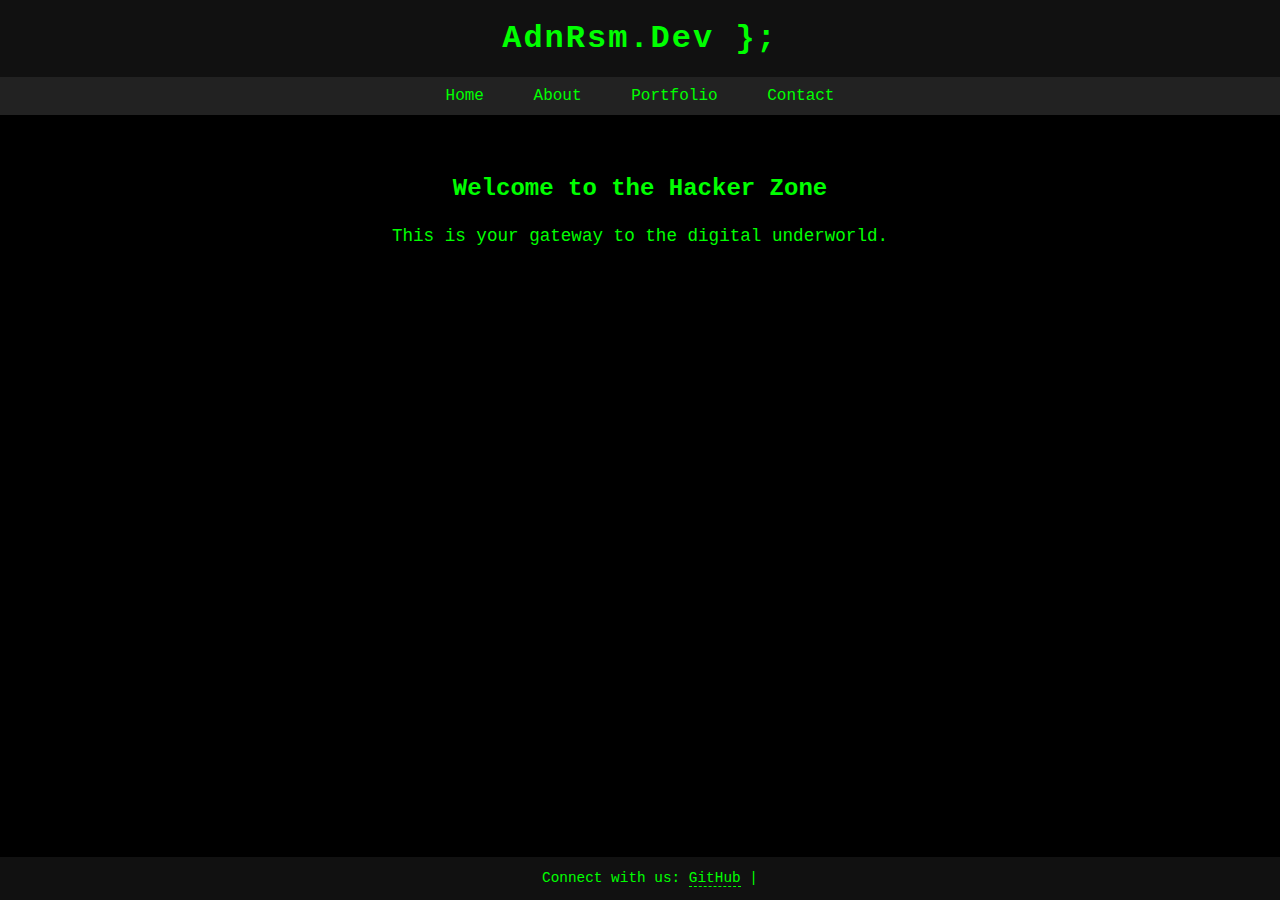
==== index.html @ f4f5262b "my website files" ====
<!DOCTYPE html>
<html lang="en">
<head>
    <meta charset="UTF-8">
    <meta name="viewport" content="width=device-width, initial-scale=1.0">
	<title>AdnRsm.Dev };</title>
	<meta name="description" content="" />
	<link rel="stylesheet" type="text/css" href="style.css" />
	<link rel="icon" href="favicon.png">
    <title>AdnRsm.Dev };</title>
</head>
<body>

    <header>
        <h1>AdnRsm.Dev };</h1>
    </header>

    <nav>
        <a href="#home">Home</a>
        <a href="about.html">About</a>
        <a href="#portfolio">Portfolio</a>
        <a href="#contact">Contact</a>
    </nav>

    <section id="intro">
        <h2>Welcome to the Hacker Zone</h2>
        <p>This is your gateway to the digital underworld.</p>
    </section>

    <footer>
        <p class="footer-text">Connect with us: 
            <a href="https://github.com/userado" target="_blank" class="footer-link">GitHub</a> |
        </p>
    </footer>

</body>
</html>
---- style.css ----
body {
            background-color: #000;
            color: #0F0;
            font-family: 'Courier New', Courier, monospace;
            margin: 0;
            padding: 0;
            text-align: center;
        }

        header {
            padding: 20px;
            background-color: #111;
        }

        h1 {
            font-size: 2em;
            margin: 0;
            letter-spacing: 2px;
        }

        nav {
            background-color: #222;
            padding: 10px;
            text-align: center;
        }

        nav a {
            color: #0F0;
            text-decoration: none;
            padding: 10px;
            margin: 0 10px;
            border-radius: 5px;
            transition: background-color 0.3s;
        }

        nav a:hover {
            background-color: #0F0;
            color: #000;
        }

        section {
            padding: 40px;
        }

        p {
            font-size: 1.1em;
            line-height: 1.6;
        }

        footer {
            padding: 10px;
            position: fixed;
            bottom: 0;
            width: 100%;
            background-color: #111;
        }

        p.footer-text {
            margin: 0;
            font-size: 0.9em;
        }

        a.footer-link {
            color: #0F0;
            text-decoration: none;
            border-bottom: 1px dashed #0F0;
            transition: border-bottom 0.3s;
        }

        a.footer-link:hover {
            border-bottom: 1px solid #0F0;
        }
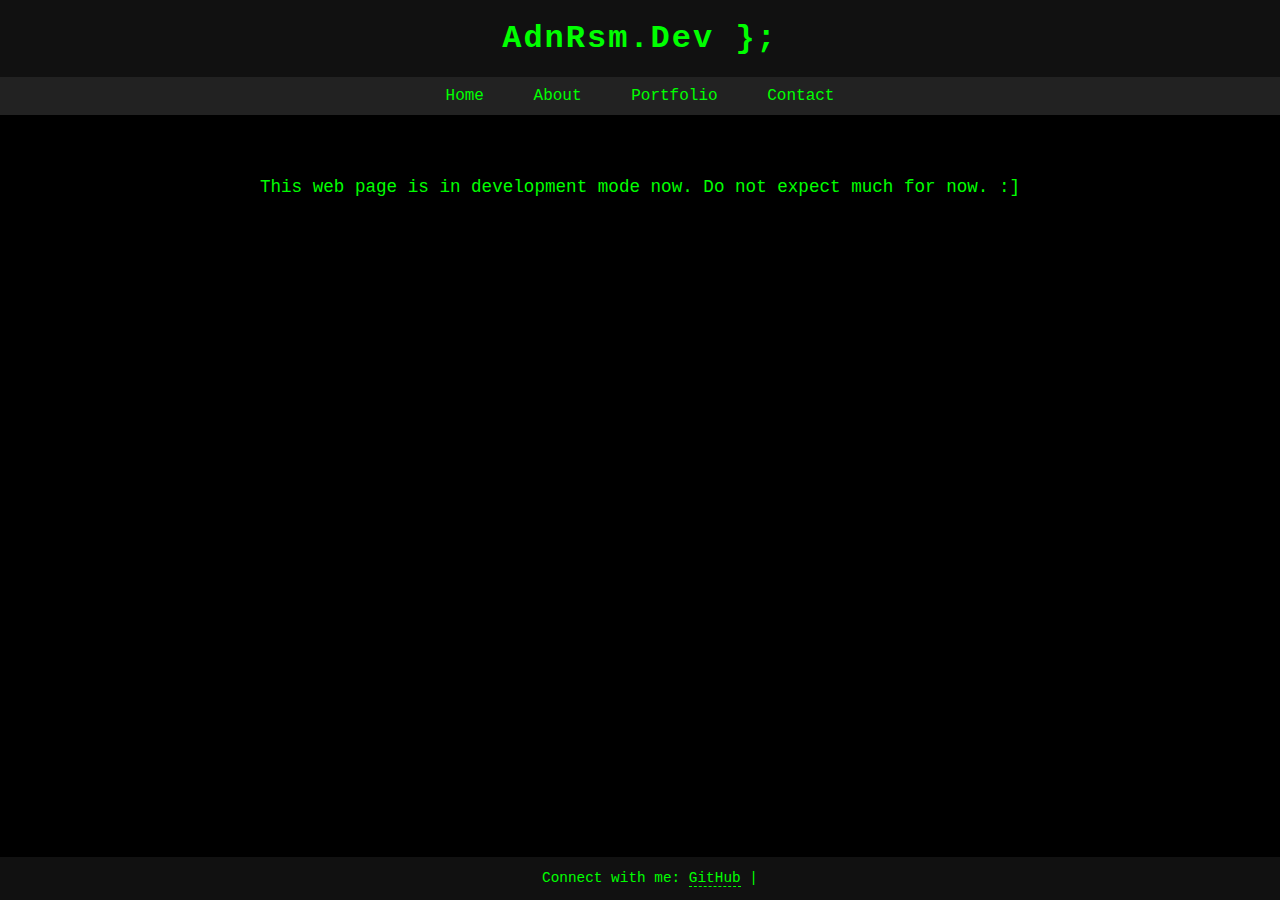
==== commit a8d79536: "making some changes on code" ====
--- a/index.html
+++ b/index.html
@@ -16,19 +16,18 @@
     </header>
 
     <nav>
-        <a href="#home">Home</a>
+        <a href="index.html">Home</a>
         <a href="about.html">About</a>
-        <a href="#portfolio">Portfolio</a>
-        <a href="#contact">Contact</a>
+        <a href="portfolio.html">Portfolio</a>
+        <a href="contact.html">Contact</a>
     </nav>
 
     <section id="intro">
-        <h2>Welcome to the Hacker Zone</h2>
-        <p>This is your gateway to the digital underworld.</p>
+        <p>This web page is in development mode now. Do not expect much for now. :]</p>
     </section>
 
     <footer>
-        <p class="footer-text">Connect with us: 
+        <p class="footer-text">Connect with me: 
             <a href="https://github.com/userado" target="_blank" class="footer-link">GitHub</a> |
         </p>
     </footer>
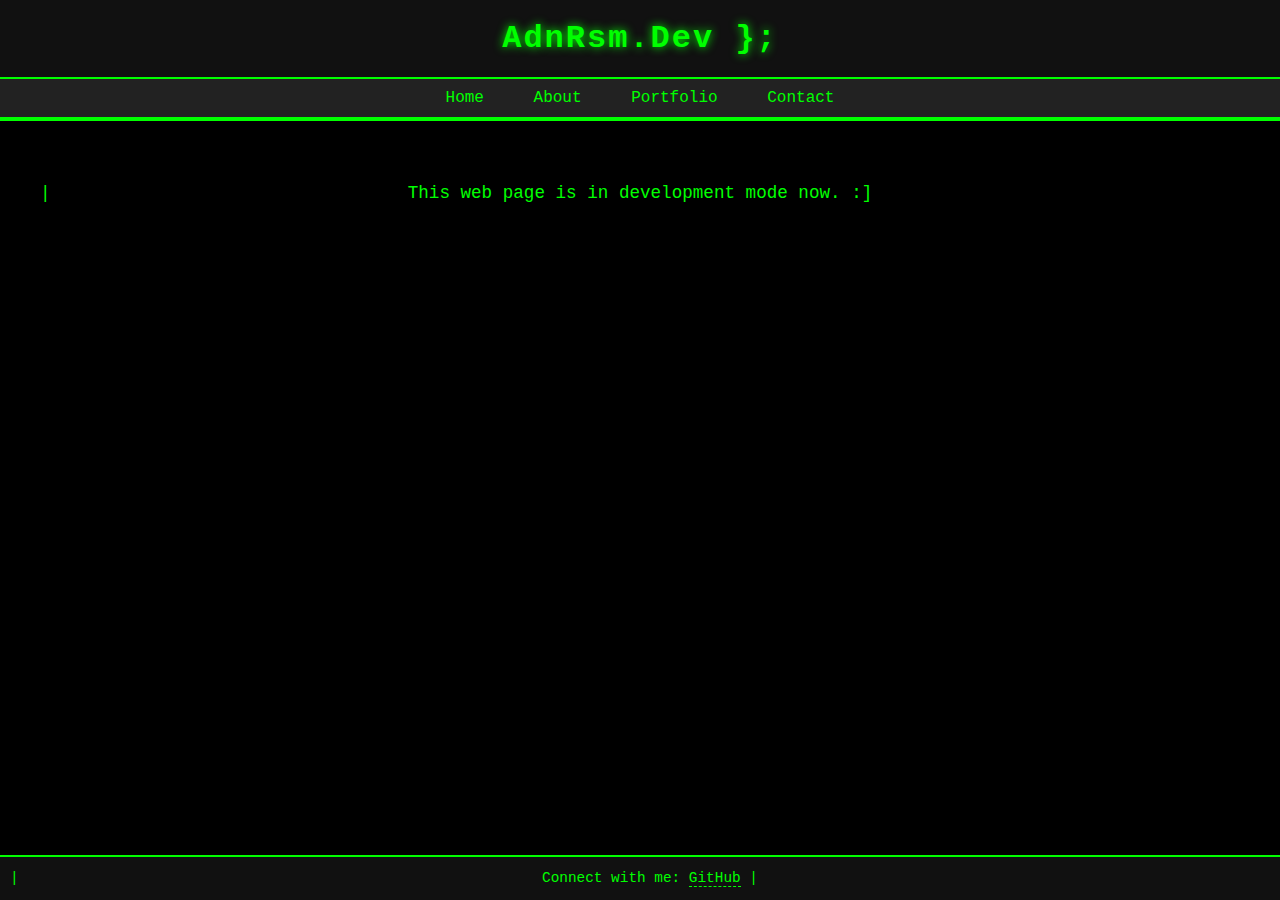
==== commit 84ae25ae: "Design changes" ====
--- a/index.html
+++ b/index.html
@@ -3,7 +3,7 @@
 <head>
     <meta charset="UTF-8">
     <meta name="viewport" content="width=device-width, initial-scale=1.0">
-	<title>AdnRsm.Dev };</title>
+	<title>Adnan Rasim Website };</title>
 	<meta name="description" content="" />
 	<link rel="stylesheet" type="text/css" href="style.css" />
 	<link rel="icon" href="favicon.png">
@@ -23,7 +23,7 @@
     </nav>
 
     <section id="intro">
-        <p>This web page is in development mode now. Do not expect much for now. :]</p>
+        <p>This web page is in development mode now. :]</p>
     </section>
 
     <footer>
--- a/style.css
+++ b/style.css
@@ -1,72 +1,94 @@
-	body {
-            background-color: #000;
-            color: #0F0;
-            font-family: 'Courier New', Courier, monospace;
-            margin: 0;
-            padding: 0;
-            text-align: center;
-        }
+body {
+    background-color: #000;
+    color: #0F0;
+    font-family: 'Courier New', Courier, monospace;
+    margin: 0;
+    padding: 0;
+    text-align: center;
+}
 
-        header {
-            padding: 20px;
-            background-color: #111;
-        }
+header {
+    padding: 20px;
+    background-color: #111;
+    border-bottom: 2px solid #0F0;
+}
 
-        h1 {
-            font-size: 2em;
-            margin: 0;
-            letter-spacing: 2px;
-        }
+h1, h2, h3 {
+    font-size: 2em;
+    margin: 0;
+    letter-spacing: 2px;
+    text-shadow: 0 0 10px #0F0;
+}
 
-        nav {
-            background-color: #222;
-            padding: 10px;
-            text-align: center;
-        }
+nav {
+    background-color: #222;
+    padding: 10px;
+    text-align: center;
+    border-bottom: 2px solid #0F0;
+}
 
-        nav a {
-            color: #0F0;
-            text-decoration: none;
-            padding: 10px;
-            margin: 0 10px;
-            border-radius: 5px;
-            transition: background-color 0.3s;
-        }
+nav a {
+    color: #0F0;
+    text-decoration: none;
+    padding: 10px;
+    margin: 0 10px;
+    border-radius: 5px;
+    transition: background-color 0.3s, color 0.3s;
+}
 
-        nav a:hover {
-            background-color: #0F0;
-            color: #000;
-        }
+nav a:hover {
+    background-color: #0F0;
+    color: #000;
+}
 
-        section {
-            padding: 40px;
-        }
+section {
+    padding: 40px;
+    border-top: 2px solid #0F0;
+}
 
-        p {
-            font-size: 1.1em;
-            line-height: 1.6;
-        }
+p {
+    font-size: 1.1em;
+    line-height: 1.6;
+    position: relative;
+}
 
-        footer {
-            padding: 10px;
-            position: fixed;
-            bottom: 0;
-            width: 100%;
-            background-color: #111;
-        }
+p::before {
+    content: '|';
+    position: absolute;
+    left: 0;
+    animation: blink 1s step-end infinite;
+}
 
-        p.footer-text {
-            margin: 0;
-            font-size: 0.9em;
-        }
+@keyframes blink {
+    from, to {
+        opacity: 1;
+    }
+    50% {
+        opacity: 0;
+    }
+}
 
-        a.footer-link {
-            color: #0F0;
-            text-decoration: none;
-            border-bottom: 1px dashed #0F0;
-            transition: border-bottom 0.3s;
-        }
+footer {
+    padding: 10px;
+    position: fixed;
+    bottom: 0;
+    width: 100%;
+    background-color: #111;
+    border-top: 2px solid #0F0;
+}
 
-        a.footer-link:hover {
-            border-bottom: 1px solid #0F0;
-        }
+p.footer-text {
+    margin: 0;
+    font-size: 0.9em;
+}
+
+a.footer-link {
+    color: #0F0;
+    text-decoration: none;
+    border-bottom: 1px dashed #0F0;
+    transition: border-bottom 0.3s;
+}
+
+a.footer-link:hover {
+    border-bottom: 1px solid #0F0;
+}
